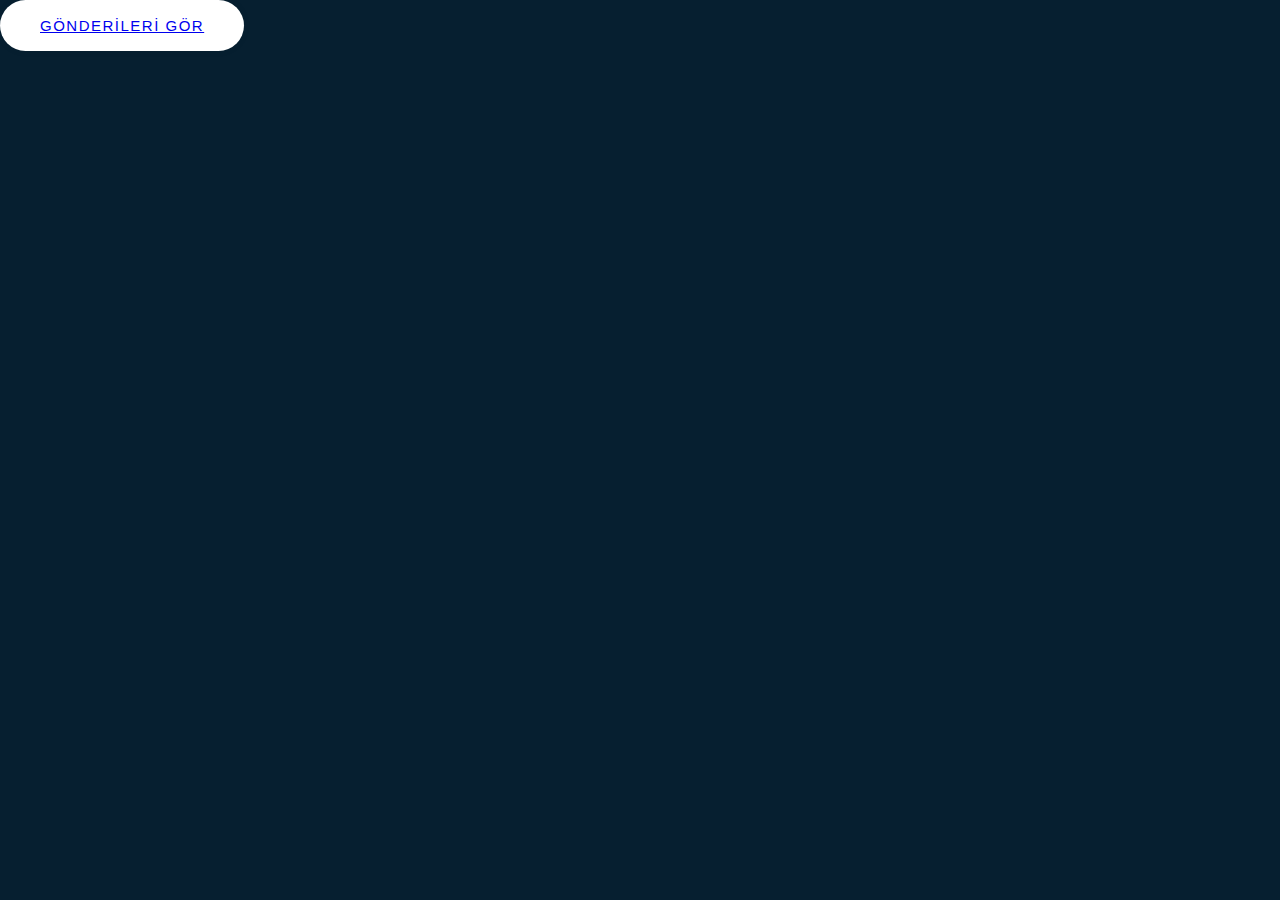
==== index.html @ 23c8be24 "first commit" ====
<!DOCTYPE html>
<html lang="tr">
  <head>
    <meta charset="UTF-8" />
    <meta name="viewport" content="width=device-width, initial-scale=1.0" />
    <title>Json Placeholder</title>
   
    <link
      href="https://cdn.jsdelivr.net/npm/bootstrap@5.3.2/dist/css/bootstrap.min.css"
      rel="stylesheet"
      integrity="sha384-T3c6CoIi6uLrA9TneNEoa7RxnatzjcDSCmG1MXxSR1GAsXEV/Dwwykc2MPK8M2HN"
      crossorigin="anonymous"
    />
    <link
      rel="stylesheet"
      href="https://cdnjs.cloudflare.com/ajax/libs/font-awesome/6.5.1/css/all.min.css"
      integrity="sha512-DTOQO9RWCH3ppGqcWaEA1BIZOC6xxalwEsw9c2QQeAIftl+Vegovlnee1c9QX4TctnWMn13TZye+giMm8e2LwA=="
      crossorigin="anonymous"
      referrerpolicy="no-referrer"
    />
    <link rel="stylesheet" href="/style.css" />
  </head>
  <body>

    <div class="d-flex justify-content-center pt-5">
      <button> <a href="post/posts.html" class="text-white">Gönderileri gör
      </a></button>


    </div>
    <div class="container pt-5">
      <div class="row justify-content-center">
        
      </div>
    </div>

    <script
      src="https://cdn.jsdelivr.net/npm/bootstrap@5.3.2/dist/js/bootstrap.bundle.min.js"
      integrity="sha384-C6RzsynM9kWDrMNeT87bh95OGNyZPhcTNXj1NW7RuBCsyN/o0jlpcV8Qyq46cDfL"
      crossorigin="anonymous"
    ></script>
    <script src="users.js"></script>
  </body>
</html>
---- style.css ----
@import url('https://fonts.googleapis.com/css2?family=Kalnia&family=Roboto:ital,wght@0,100;0,400;0,500;1,400&display=swap');

*{
    margin: 0;
    padding: 0;
    box-sizing: border-box;
}

body{
    background-color: #061f30;
    width: 100%;
} 



button {
    padding: 17px 40px;
    border-radius: 50px;
    cursor: pointer;
    border: 0;
    background-color: white;
    box-shadow: rgb(0 0 0 / 5%) 0 0 8px;
    letter-spacing: 1.5px;
    text-transform: uppercase;
    font-size: 15px;
    transition: all 0.5s ease;
  }
  
  button:hover {
    letter-spacing: 3px;
    background-color:#072f49;
    color: hsl(0, 0%, 100%);
    box-shadow: #072f49 0px 7px 29px 0px;
  }
  
  button:active {
    letter-spacing: 3px;
    background-color: #072f49;
    color: hsl(0, 0%, 100%);
    box-shadow: #072f49 0px 0px 0px 0px;
    transform: translateY(10px);
    transition: 100ms;
  }

.card{
    border-radius: 50px;
    box-shadow: 10px 20px 30px  #072f49;
    background: #011522 !important;
    color: white;
    --bs-card-spacer-y: 10px;
    --bs-card-spacer-x: 0;
}

.list-group-item{
    background: #011522;
    color: white;
}


.fa-solid {
    font-size: 1.5rem;
    color: #88AB8E;
}


.list-group li{
    font-size: 0.9rem;
    border: none;
}
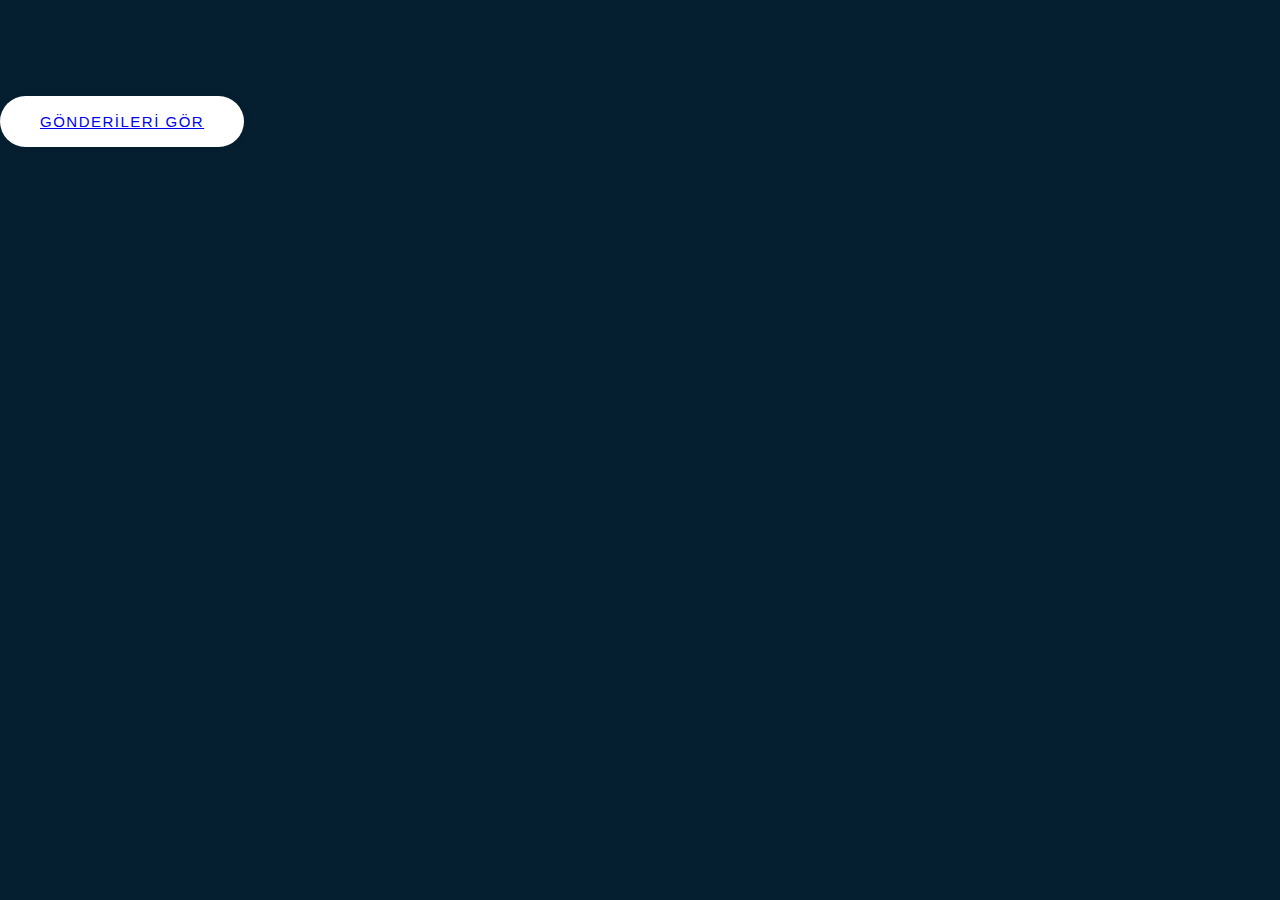
==== commit a9c34466: "added nav" ====
--- a/index.html
+++ b/index.html
@@ -22,6 +22,16 @@
   </head>
   <body>
 
+    <nav class="d-flex align-items-center justify-content-center">
+      <div class="container d-flex align-items-center justify-content-between p-2">
+          <div class="nav-brand d-flex align-items-center gap-4">
+              <img src="tbb_amblem_100.png" alt="">
+              <h2>Türkiye Barolar Birliği</h2>
+              <h5>UNION OF TURKISH BAR ASSOCIATIONS</h5>
+          </div>
+      </div>
+  </nav>
+
     <div class="d-flex justify-content-center pt-5">
       <button> <a href="post/posts.html" class="text-white">Gönderileri gör
       </a></button>
--- a/style.css
+++ b/style.css
@@ -12,13 +12,56 @@
 } 
 
 
+nav{
+    .container{
+        z-index: 2;
+        position: fixed;
+        margin-top: 7%;
+        border-radius: 50px;
+        box-shadow: 0 4px 30px rgba(0, 0, 0, 0.6);
+        background-color: #ffffff3f;
+        backdrop-filter: blur(10px);
+        .nav-brand{
+            img{
+                position: relative;
+                left: 40rem;
+                width: 75px;
+                height: 75px;
+            }
+            h2{
+                color: #072f49;
+                
+                font-size: 38px;
+            }
+            h5{
+                position: relative;
+                left: 20rem;
+            }
+        }
+        .nav-btn-group{
+            a{
+                text-decoration: none;
+                color: #fff;
+                font-size: 18px;
+                &:hover{
+                    transition: .3s ease-in-out;
+                    color: #FDCA34;
+                }
+                span{
+                    color: #d3ab35;
+                }
+            }
+        }
+    }
+}
 
 button {
+    margin-top: 6rem;
     padding: 17px 40px;
     border-radius: 50px;
     cursor: pointer;
     border: 0;
-    background-color: white;
+    background-color: rgb(255, 255, 255);
     box-shadow: rgb(0 0 0 / 5%) 0 0 8px;
     letter-spacing: 1.5px;
     text-transform: uppercase;
@@ -66,4 +109,10 @@
 .list-group li{
     font-size: 0.9rem;
     border: none;
+}
+
+@media only screen and (max-width: 1400px){
+    nav{
+        display: none;
+    }
 }